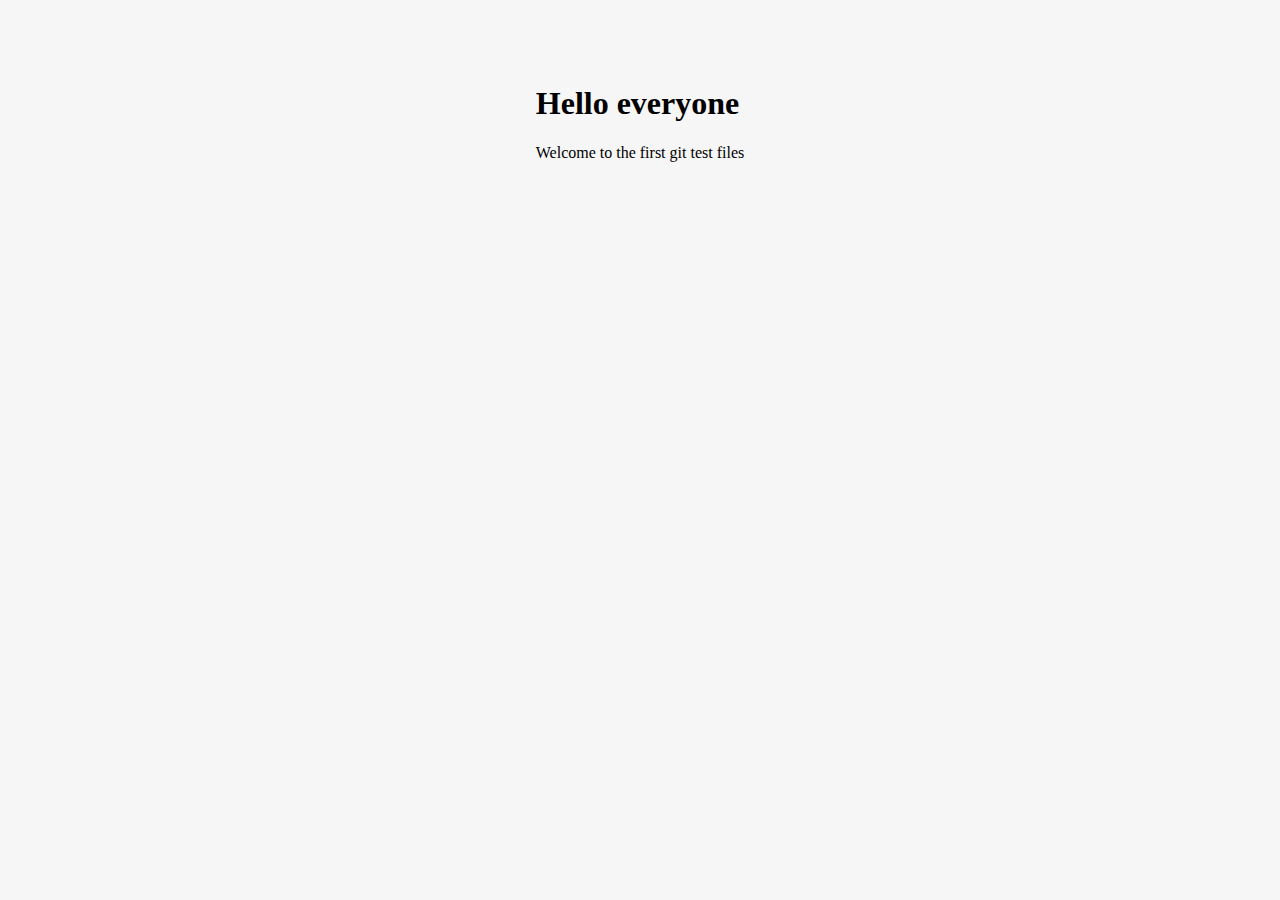
==== index.html @ 290b38a7 "Rename test.html to index.html" ====
<!DOCTYPE html>
<html lang="en">
<head>
    <meta charset="UTF-8">
    <meta name="viewport" content="width=device-width, initial-scale=1.0">
    <title>Document</title>
    <link rel="stylesheet" href="style.css">
</head>
<body>
    <div class="container">
        <h1>Hello everyone</h1>
        <p>Welcome to the first git test files</p>
    </div>

</body>
</html>
---- style.css ----
body{
    background: #f6f6f6;
    display: flex;
    justify-content: center;
    align-items: center;
    margin: 5% auto;


}
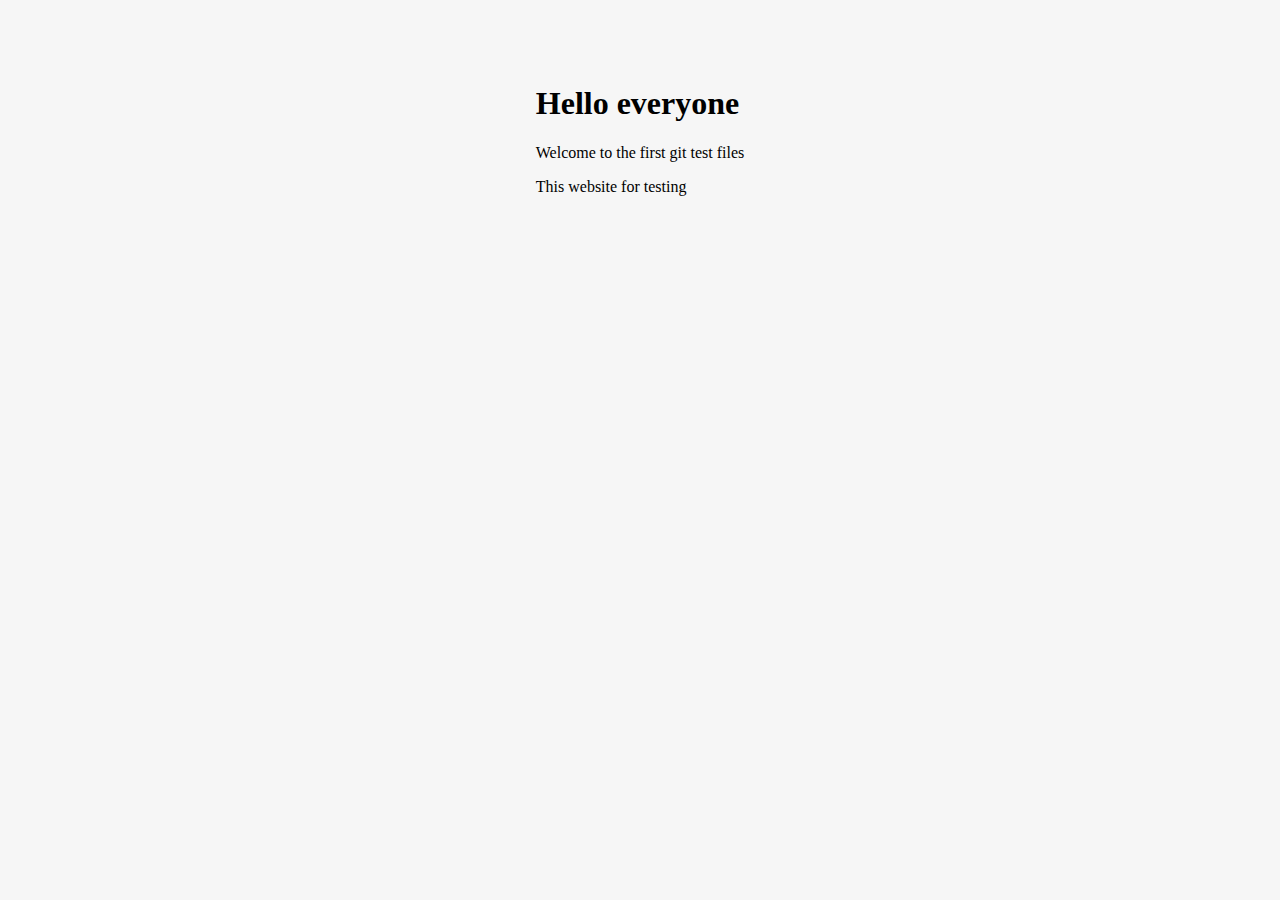
==== commit afc825b0: "Renamed test.html yo index.html" ====
--- a/index.html
+++ b/index.html
@@ -10,7 +10,8 @@
     <div class="container">
         <h1>Hello everyone</h1>
         <p>Welcome to the first git test files</p>
+        <p>This website for testing</p>
     </div>
 
 </body>
-</html>
+</html>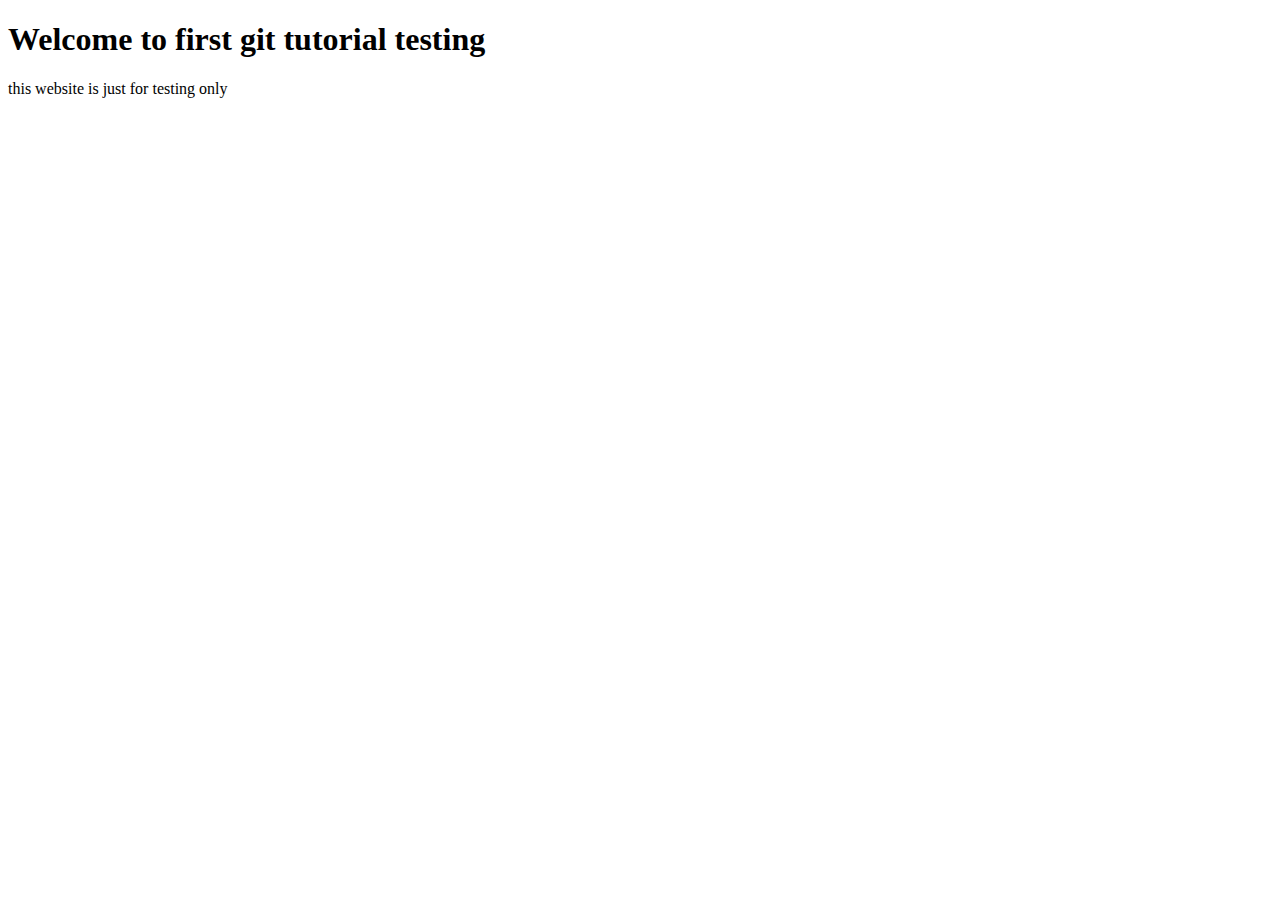
==== commit d30a2d1d: "modified" ====
--- a/index.html
+++ b/index.html
@@ -3,15 +3,12 @@
 <head>
     <meta charset="UTF-8">
     <meta name="viewport" content="width=device-width, initial-scale=1.0">
-    <title>Document</title>
-    <link rel="stylesheet" href="style.css">
+    <title>git testing</title>
 </head>
 <body>
     <div class="container">
-        <h1>Hello everyone</h1>
-        <p>Welcome to the first git test files</p>
-        <p>This website for testing</p>
+        <h1>Welcome to first git tutorial testing</h1>
+        <p>this website is just for testing only</p>
     </div>
-
 </body>
 </html>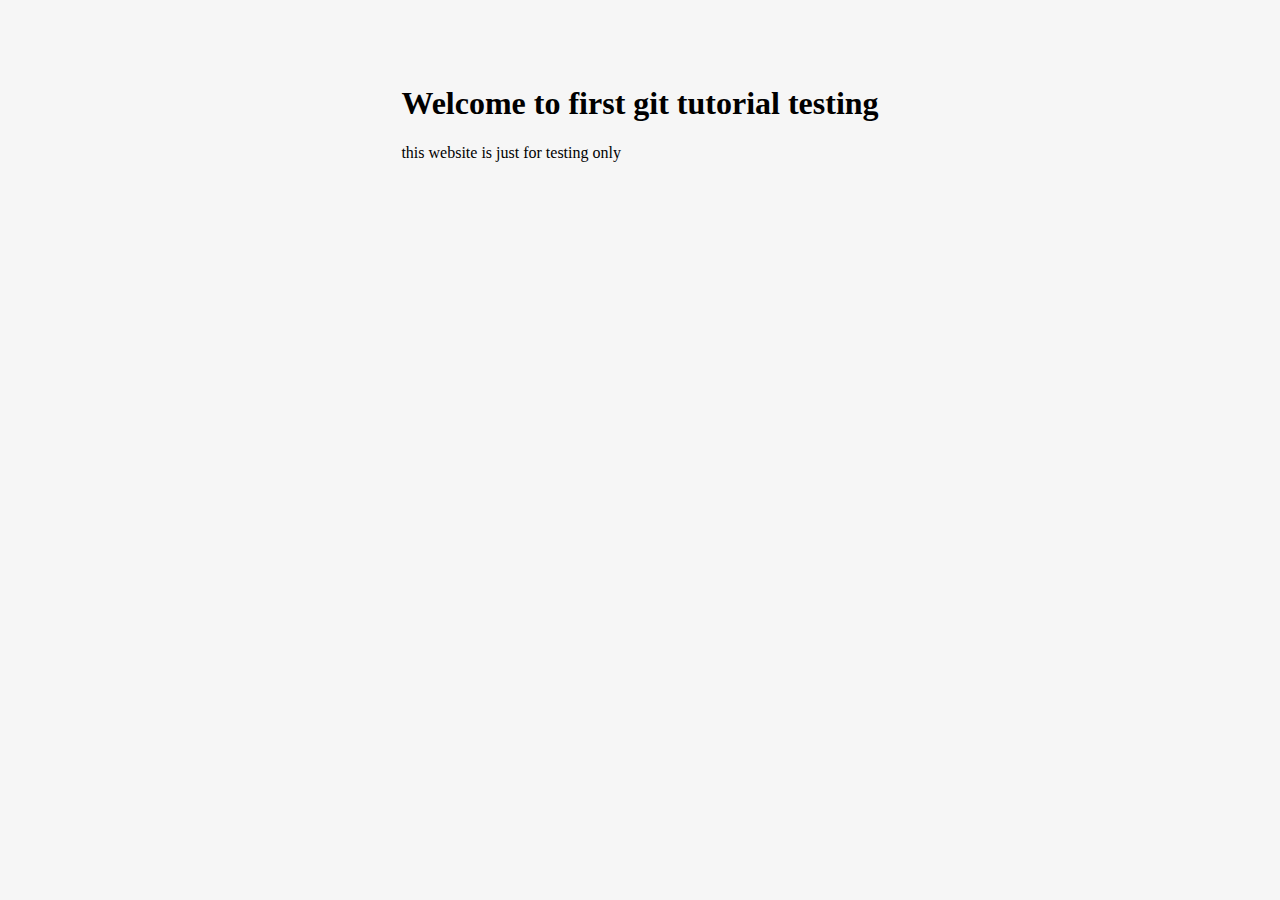
==== commit a9c71214: "added external css link to the index.html" ====
--- a/index.html
+++ b/index.html
@@ -4,6 +4,7 @@
     <meta charset="UTF-8">
     <meta name="viewport" content="width=device-width, initial-scale=1.0">
     <title>git testing</title>
+    <link rel="stylesheet" href="style.css">
 </head>
 <body>
     <div class="container">
--- a/style.css
+++ b/style.css
@@ -0,0 +1,10 @@
+
+body{
+    background: #f6f6f6;
+    display: flex;
+    justify-content: center;
+    align-items: center;
+    margin: 5% auto;
+
+
+}